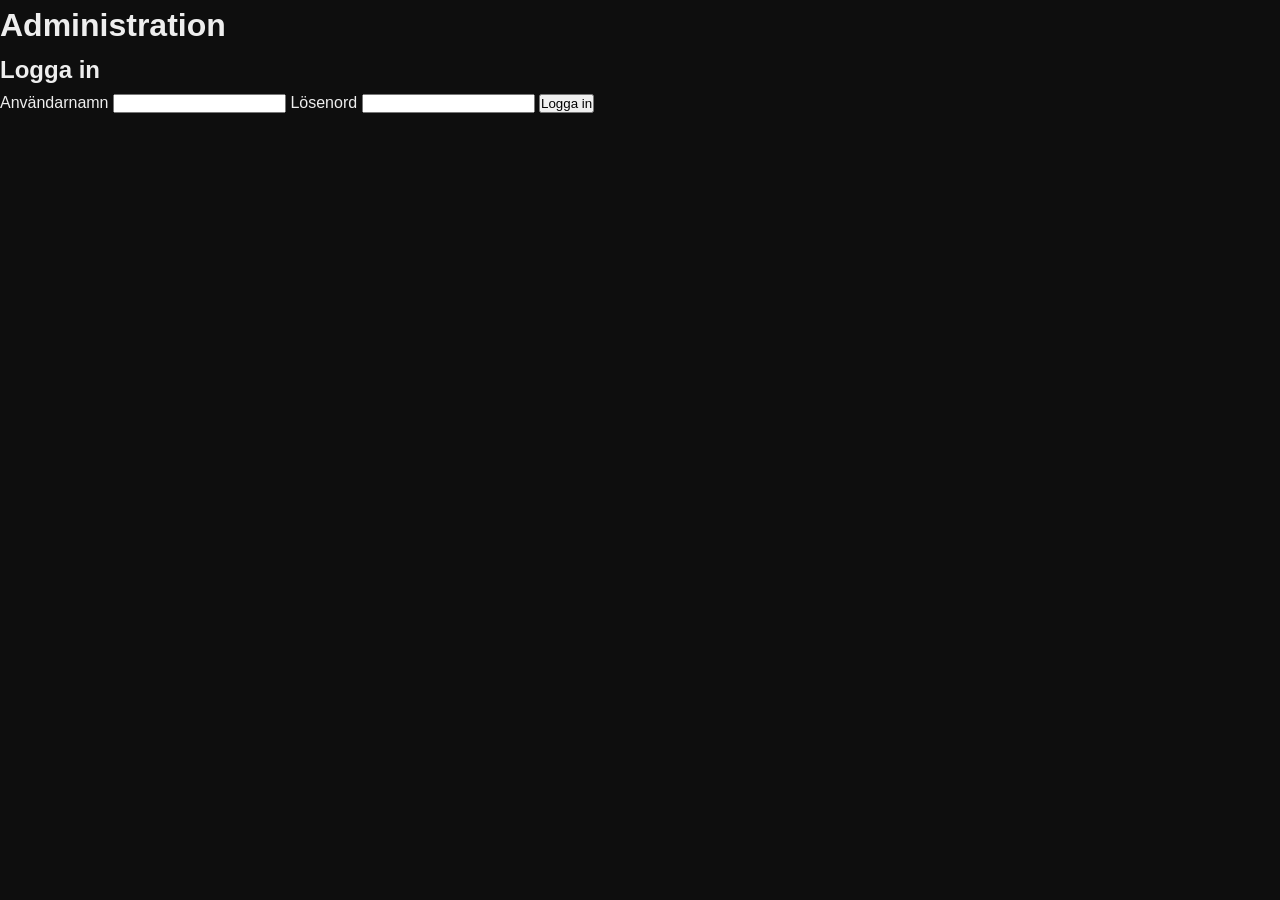
==== admin.html @ 5a3b21b4 "Skapat dynamisk meny och administratörsinloggning." ====
<!DOCTYPE html>
<html lang="sv">

<head>
    <meta charset="UTF-8">
    <meta name="viewport" content="width=device-width, initial-scale=1.0">
    <title>Administration | Restaurang ASKA</title>
    <link rel="stylesheet" href="css/style.css">
</head>

<body>
    <main>
        <h1>Administration</h1>

        <section>
            <h2>Logga in</h2>

            <form id="login-form">
                <label for="username">Användarnamn</label>
                <input type="text" id="username" required>

                <label for="password">Lösenord</label>
                <input type="password" id="password" required>

                <button type="submit">Logga in</button>
            </form>

            <p id="login-message"></p>
        </section>
    </main>

    <script src="admin.js" defer></script>

</body>

</html>
---- css/style.css ----
/*RESET & GRUNDINSTÄLLNINGAR*/

* {
  margin: 0;
  padding: 0;
  box-sizing: border-box;
}

body {
  font-family: 'Montserrat', sans-serif;
  background-color: #0e0e0e;
  color: #eee;
  line-height: 1.6;
}

a {
  color: #c9a44d;
  text-decoration: none;
  transition: color 0.3s ease;
}

a:hover {
  color: #e0c46c;
}


/*TYPOGRAFI & LOGO*/

.logo {
  font-family: 'Playfair Display', serif;
  font-size: 2rem;
  color: #c9a44d;
  letter-spacing: 2px;
}

.typewriter {
  font-family: 'Special Elite', cursive;
  color: #c9a44d;
}


/*NAVIGATION*/

.main-nav {
  position: fixed;
  top: 0;
  left: 0;
  width: 100%;
  z-index: 100;

  display: flex;
  justify-content: space-between;
  align-items: center;
  padding: 25px 60px;

  background: rgba(0, 0, 0, 0.5);
  box-shadow: 0 2px 10px rgba(0, 0, 0, 0.5);
}

.main-nav ul {
  display: flex;
  gap: 25px;
  list-style: none;
}

.main-nav li a {
  font-size: 0.95rem;
  letter-spacing: 1px;
  color: #fff;
}


/*HERO / HEADER (BAS)*/

.hero {
  position: relative;
  background: center / cover no-repeat;
  display: flex;
  justify-content: center;
  align-items: center;
}

/*Stor hero (startsida)*/
.hero {
  height: 90vh;
  background-image: url("../images/header1.jpg");
}

/*Liten hero (undersidor)*/
.hero.hero-small {
  height: 40vh;
}

/* Overlay */
.hero::before {
  content: '';
  position: absolute;
  inset: 0;
  background: rgba(0, 0, 0, 0.3);
  z-index: 1;
}

/* Hero-text */
.hero-text {
  position: absolute;
  top: 50%;
  left: 50%;
  transform: translate(-50%, -50%);
  text-align: center;
  z-index: 2;
}

.hero-text h2 {
  font-family: 'Playfair Display', serif;
  font-weight: 700;
  color: #fff;
  text-shadow: 2px 2px 8px rgba(0, 0, 0, 0.6);
}

/* Stor hero-text */
.hero:not(.hero-small) h2 {
  font-size: 4rem;
}

.hero:not(.hero-small) p {
  font-size: 1.5rem;
}

/* Liten hero-text */
.hero.hero-small h2 {
  font-size: 2.5rem;
}

.hero.hero-small p {
  font-size: 1.2rem;
}

.hero-text p {
  font-family: 'Special Elite', cursive;
  font-weight: 500;
  color: #c9a44d;
  text-shadow: 1px 1px 6px rgba(0, 0, 0, 0.6);
}


/*MOBILMENY*/

.menu-toggle {
  display: none;
  background: none;
  border: none;
  cursor: pointer;
}

.menu-toggle span {
  display: block;
  width: 26px;
  height: 2px;
  background: #c9a44d;
  margin: 6px 0;
}


/*TEXTSEKTIONER*/

.intro,
.menu-text {
  max-width: 800px;
  margin: 60px auto;
  padding: 0 20px;
  text-align: center;
}


/*BILDER*/

.image-grid,
.menu-images {
  display: grid;
  gap: 20px;
}

.image-grid {
  grid-template-columns: repeat(auto-fit, minmax(250px, 1fr));
  padding: 40px;
}


/*GALLERI – EN BILD PER RAD*/

.gallery-grid {
  display: flex;
  flex-direction: column;
  align-items: center;
  gap: 60px;
  padding: 80px 20px;
}

.gallery-grid img {
  width: 100%;
  max-width: 450px;
  height: auto;
  display: block;
}


.menu-images {
  display: flex;
  padding: 40px;
  gap: 20px;
}

.image-grid img,
.menu-images img {
  width: 100%;
  height: auto;
  object-fit: cover;
}


/*OM OSS*/

.about {
  display: flex;
  gap: 40px;
  padding: 60px;
}

.about img {
  width: 40%;
}


/*KONTAKT & FORMULÄR*/

.contact {
  display: flex;
  gap: 60px;
  padding: 60px;
  justify-content: space-around;
}

.booking-form input,
.booking-form textarea {
  width: 100%;
  padding: 12px;
  margin-bottom: 12px;
  border: none;
  background: #1a1a1a;
  color: #eee;
}

.booking-form textarea {
  min-height: 120px;
}

.booking-form button {
  background: #c9a44d;
  border: none;
  padding: 14px;
  cursor: pointer;
  font-weight: 500;
  letter-spacing: 1px;
}

.booking-form button:hover {
  background: #e0c46c;
}

/* Dynamisk meny */
.menu-section {
  max-width: 900px;
  margin: 0 auto;
  padding: 50px 20px;
}

#menu-container {
  display: grid;
  grid-template-columns: repeat(2, minmax(0, 1fr));
  gap: 40px;
  background-color: #e1d9cb;
  color: #161616;
  padding: 40px;
  border-radius: 4px;
}

@media (max-width: 700px) {
  #menu-container {
    grid-template-columns: 1fr;
    padding: 25px;
    gap: 30px;
  }
}

/* Maträtterna */
.menu-item {
  display: grid;
  grid-template-columns: 1fr auto;
  gap: 8px 15px;
  padding: 15px 0;
  border: none;
  border-radius: 0;
  text-align: left;
}

.menu-item h3 {
  margin: 0;
  color: #161616;
  font-size: 1.25rem;
}

.menu-item p {
  grid-column: 1 / -1;
  margin: 0;
  line-height: 1.5;
}

.menu-item .menu-price {
  grid-column: 2;
  grid-row: 1;
  color: #161616;
  font-size: 1.15rem;
  font-weight: bold;
}

/* Kategoriernas rubriker */
.menu-category h2 {
  padding-bottom: 15px;
  margin-bottom: 20px;
  border-bottom: 2px solid #161616;
  color: #161616;
  font-size: 1.6rem;
}


/*FOOTER*/

footer {
  text-align: center;
  padding: 30px;
  font-size: 0.8rem;
  color: #888;
}


/*RESPONSIV DESIGN*/

@media (max-width: 900px) {

  .menu-toggle {
    display: block;
  }

  .main-nav {
    flex-direction: column;
    gap: 20px;
  }

  .nav-links {
    position: absolute;
    top: 100%;
    right: 0;
    width: 100%;
    background: #0e0e0e;
    max-height: 0;
    overflow: hidden;

    display: flex;
    flex-direction: column;
    align-items: center;
    transition: max-height 0.4s ease;
    z-index: 201;
  }

  .nav-links.open {
    max-height: 1000px;
  }

  .nav-links li {
    padding: 15px 0;
  }

  .about,
  .contact {
    flex-direction: column;
  }

  .about img {
    width: 100%;
  }

  .gallery-grid {
    grid-template-columns: 1fr;
    padding: 40px 20px;
  }

  .menu-images {
    flex-direction: column;
  }
}

/* Placering av menyns kategorier på större skärmar */
@media (min-width: 768px) {
  .menu-category:nth-child(1) {
    grid-column: 1;
    grid-row: 1 / span 2;
  }

  .menu-category:nth-child(2) {
    grid-column: 2;
    grid-row: 1;
  }

  .menu-category:nth-child(3) {
    grid-column: 2;
    grid-row: 2;
  }
}
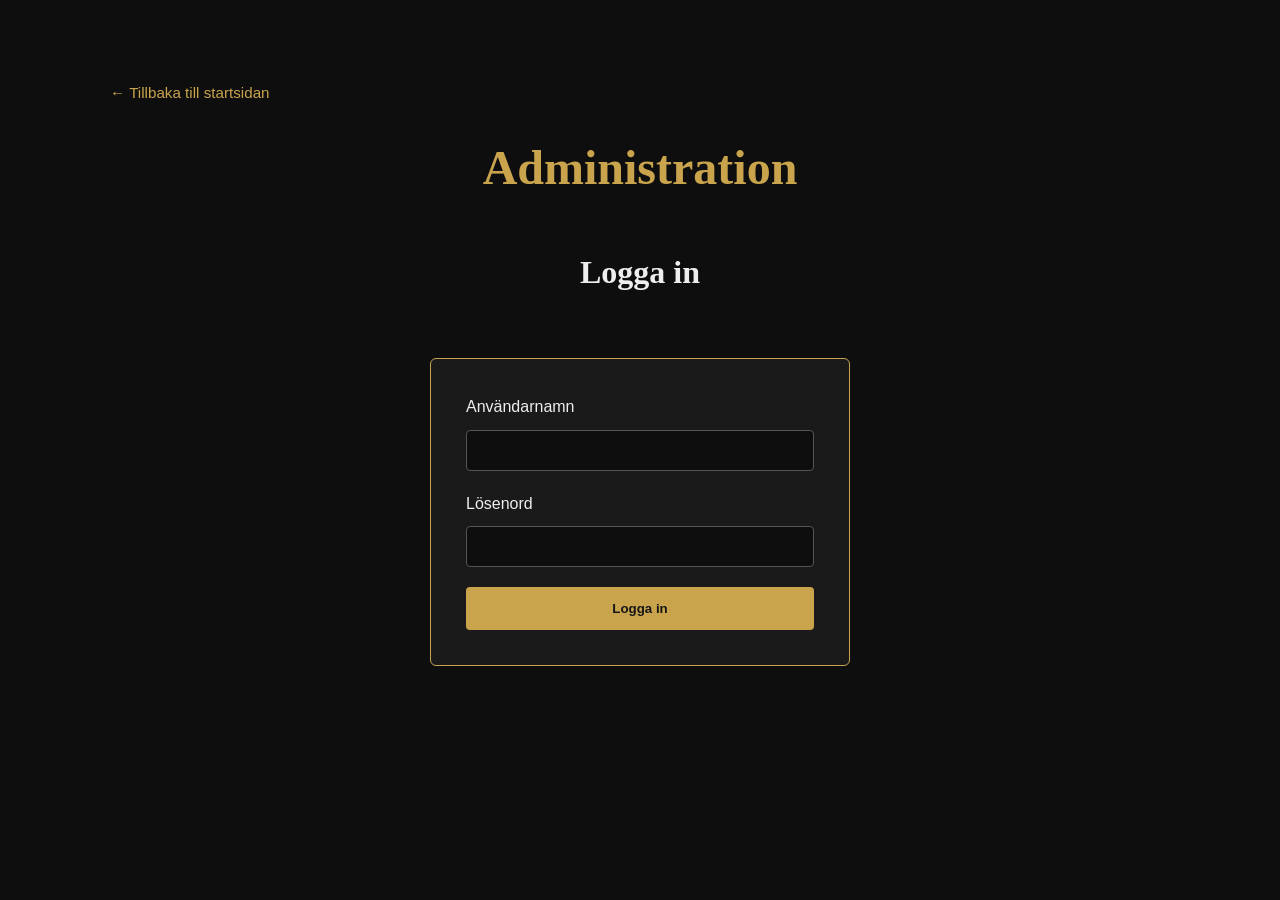
==== commit 9b5117eb: "Färdigställt adminpanel, navigation och responsiv design." ====
--- a/admin.html
+++ b/admin.html
@@ -10,6 +10,9 @@
 
 <body>
     <main>
+
+        <a href="index.html" class="admin-back-link"> &larr; Tillbaka till startsidan</a>
+
         <h1>Administration</h1>
 
         <section>
@@ -27,6 +30,41 @@
 
             <p id="login-message"></p>
         </section>
+
+        <section id="admin-panel" hidden>
+            <h2>Hantera menyn</h2>
+            <p>Här kan du administrera restaurangens maträtter.</p>
+
+            <button type="button" id="logout-button">Logga ut</button>
+
+            <h3>Lägg till maträtt</h3>
+
+            <form id="add-menu-form">
+                <label for="dish-name">Maträttens namn</label>
+                <input type="text" id="dish-name" required>
+
+                <label for="dish-description">Beskrivning</label>
+                <textarea id="dish-description" required></textarea>
+
+                <label for="dish-price">Pris (kr)</label>
+                <input type="number" id="dish-price" min="0" step="1" required>
+
+                <label for="dish-category">Kategori</label>
+                <select id="dish-category" required>
+                    <option value="">Välj kategori</option>
+                    <option value="Varmrätter">Varmrätter</option>
+                    <option value="Förrätter">Förrätter</option>
+                    <option value="Efterrätter">Efterrätter</option>
+                </select>
+
+                <button type="submit">Lägg till maträtt</button>
+            </form>
+
+            <p id="add-menu-message"></p>
+
+            <div id="admin-menu-list"></div>
+        </section>
+
     </main>
 
     <script src="admin.js" defer></script>
--- a/css/style.css
+++ b/css/style.css
@@ -217,17 +217,44 @@
   object-fit: cover;
 }
 
-
-/*OM OSS*/
+/* OM OSS */
 
 .about {
   display: flex;
-  gap: 40px;
-  padding: 60px;
+  align-items: center;
+  gap: 60px;
+  max-width: 1200px;
+  margin: 0 auto;
+  padding: 80px 40px;
 }
 
 .about img {
-  width: 40%;
+  width: 200px;
+  max-width: 100%;
+  height: auto;
+  flex-shrink: 0;
+  border-radius: 4px;
+}
+
+.about div {
+  flex: 1;
+}
+
+.about h2 {
+  font-family: 'Playfair Display', serif;
+  font-size: 2.2rem;
+  color: #c9a44d;
+  margin-bottom: 25px;
+}
+
+.about p {
+  margin-bottom: 20px;
+  line-height: 1.8;
+}
+
+.about .typewriter {
+  margin-top: 30px;
+  font-size: 1.1rem;
 }
 
 
@@ -415,4 +442,263 @@
     grid-column: 2;
     grid-row: 2;
   }
+}
+
+/* ADMINPANEL*/
+
+#login-form {
+  max-width: 420px;
+  margin: 60px auto;
+  padding: 35px;
+  background-color: #1a1a1a;
+  border: 1px solid #c9a44d;
+  border-radius: 6px;
+}
+
+#login-form input {
+  display: block;
+  width: 100%;
+  padding: 12px;
+  margin: 10px 0 20px;
+  background-color: #0e0e0e;
+  border: 1px solid #555;
+  border-radius: 4px;
+  color: #eee;
+  font-family: inherit;
+}
+
+#login-form input:focus {
+  outline: 2px solid #c9a44d;
+  outline-offset: 2px;
+}
+
+#login-form button {
+  width: 100%;
+  padding: 14px;
+  background-color: #c9a44d;
+  color: #161616;
+  border: none;
+  border-radius: 4px;
+  font-family: inherit;
+  font-weight: 600;
+  cursor: pointer;
+  transition: background-color 0.3s ease;
+}
+
+#login-form button:hover {
+  background-color: #e0c46c;
+}
+
+/* ADMINPANEL – LÄGG TILL OCH REDIGERA MATRÄTTER */
+
+#admin-panel {
+  max-width: 1000px;
+  margin: 60px auto;
+  padding: 0 20px;
+}
+
+#admin-panel h2 {
+  font-family: 'Playfair Display', serif;
+  color: #c9a44d;
+  margin-bottom: 25px;
+}
+
+#add-menu-form {
+  max-width: 600px;
+  margin: 0 auto 50px;
+  padding: 35px;
+  background-color: #1a1a1a;
+  border: 1px solid #c9a44d;
+  border-radius: 6px;
+}
+
+#add-menu-form input,
+#add-menu-form textarea,
+#add-menu-form select {
+  display: block;
+  width: 100%;
+  padding: 12px;
+  margin: 10px 0 20px;
+  background-color: #0e0e0e;
+  border: 1px solid #555;
+  border-radius: 4px;
+  color: #eee;
+  font-family: inherit;
+  font-size: 1rem;
+}
+
+#add-menu-form input:focus,
+#add-menu-form textarea:focus,
+#add-menu-form select:focus {
+  outline: 2px solid #c9a44d;
+  outline-offset: 2px;
+}
+
+#add-menu-form button {
+  padding: 14px 25px;
+  background-color: #c9a44d;
+  color: #161616;
+  border: none;
+  border-radius: 4px;
+  font-family: inherit;
+  font-weight: 600;
+  cursor: pointer;
+}
+
+#add-menu-form button:hover {
+  background-color: #e0c46c;
+}
+
+/* ADMINPANEL – MATRÄTTSLISTA */
+
+#admin-menu-list {
+  display: grid;
+  grid-template-columns: repeat(2, minmax(0, 1fr));
+  gap: 20px;
+  margin-top: 30px;
+}
+
+#admin-menu-list article {
+  background-color: #1a1a1a;
+  border: 1px solid #444;
+  border-radius: 6px;
+  padding: 25px;
+}
+
+#admin-menu-list h3 {
+  font-family: 'Playfair Display', serif;
+  color: #c9a44d;
+  margin-bottom: 10px;
+}
+
+#admin-menu-list p {
+  margin-bottom: 12px;
+}
+
+#admin-menu-list button {
+  padding: 10px 18px;
+  margin: 8px 10px 0 0;
+  border: none;
+  border-radius: 4px;
+  font-family: inherit;
+  font-weight: 600;
+  cursor: pointer;
+}
+
+/* Redigera */
+#admin-menu-list button:first-of-type {
+  background-color: #c9a44d;
+  color: #161616;
+}
+
+#admin-menu-list button:first-of-type:hover {
+  background-color: #e0c46c;
+}
+
+/* Radera */
+#admin-menu-list button:last-of-type {
+  background-color: #702c2c;
+  color: #fff;
+}
+
+#admin-menu-list button:last-of-type:hover {
+  background-color: #943737;
+}
+
+/* Mobilanpassning */
+@media (max-width: 700px) {
+  #admin-menu-list {
+    grid-template-columns: 1fr;
+  }
+
+  #login-form,
+  #add-menu-form {
+    padding: 20px;
+  }
+
+  #admin-panel {
+    padding: 0 15px;
+  }
+}
+
+/* ADMINPANEL – RUBRIKER OCH LAYOUT */
+
+body:has(#login-form) main {
+  max-width: 1100px;
+  margin: 0 auto;
+  padding: 80px 20px 60px;
+}
+
+body:has(#login-form) main>h1 {
+  font-family: 'Playfair Display', serif;
+  font-size: 3rem;
+  color: #c9a44d;
+  text-align: center;
+  margin-bottom: 40px;
+}
+
+body:has(#login-form) main>section>h2 {
+  font-family: 'Playfair Display', serif;
+  font-size: 2rem;
+  color: #eee;
+  text-align: center;
+  margin-bottom: 20px;
+}
+
+#admin-panel>h2,
+#admin-panel>h3,
+#admin-panel>p {
+  text-align: center;
+}
+
+#admin-panel>h3 {
+  font-family: 'Playfair Display', serif;
+  font-size: 1.5rem;
+  color: #c9a44d;
+  margin: 35px 0 20px;
+}
+
+#admin-panel>p {
+  margin-bottom: 25px;
+}
+
+#login-message,
+#add-menu-message {
+  text-align: center;
+  margin: 15px auto;
+}
+
+/* ADMINPANEL – LOGGA UT */
+
+#logout-button {
+  display: block;
+  margin: 0 auto 40px;
+  padding: 12px 25px;
+  background-color: transparent;
+  color: #c9a44d;
+  border: 1px solid #c9a44d;
+  border-radius: 4px;
+  font-family: inherit;
+  font-weight: 600;
+  cursor: pointer;
+  transition: all 0.3s ease;
+}
+
+#logout-button:hover {
+  background-color: #c9a44d;
+  color: #161616;
+}
+
+/* Tillbakalänk på adminsidan */
+
+.admin-back-link {
+  display: inline-block;
+  margin-bottom: 25px;
+  color: #c9a44d;
+  font-size: 0.95rem;
+}
+
+.admin-back-link:hover {
+  color: #e0c46c;
+  text-decoration: underline;
 }
